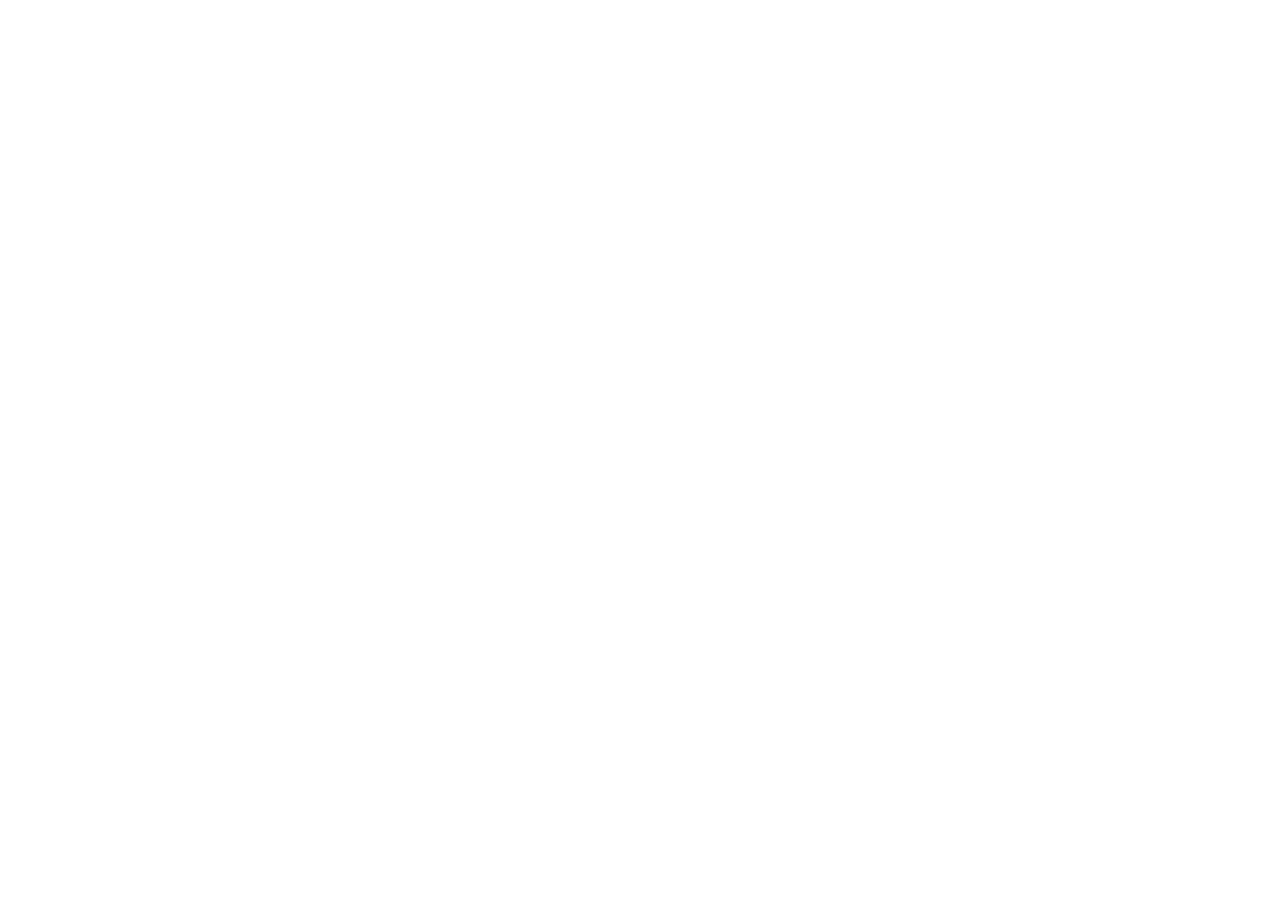
==== index.html @ f802ead0 "ejercicio en clase" ====
<!DOCTYPE html>
<html lang="en">
<head>
    <meta charset="UTF-8">
    <meta http-equiv="X-UA-Compatible" content="IE=edge">
    <meta name="viewport" content="width=device-width, initial-scale=1.0">
    <title>PAGINA WEB EN CLASE</title>
</head>
<body>
   
</body>
</html>
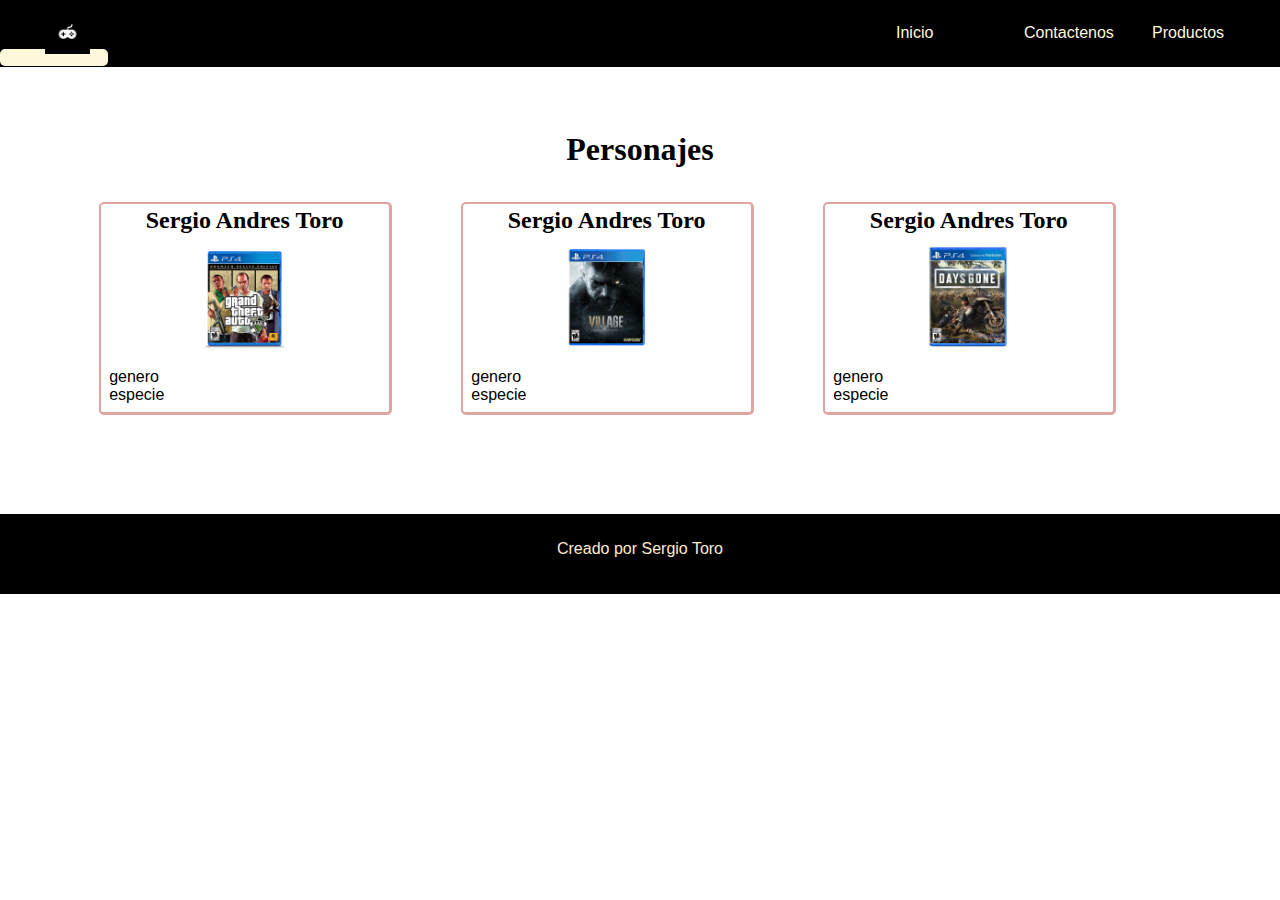
==== commit ae1d0ad7: "Modificación de la pagina en clase" ====
--- a/index.html
+++ b/index.html
@@ -5,8 +5,56 @@
     <meta http-equiv="X-UA-Compatible" content="IE=edge">
     <meta name="viewport" content="width=device-width, initial-scale=1.0">
     <title>PAGINA WEB EN CLASE</title>
+    <link rel="stylesheet" type="text/css" href="./css/menu.css">
+    <link rel="stylesheet" type="text/css" href="./css/general.css">
 </head>
 <body>
    
+<nav>
+    <ul class="menu">
+        <li class="logo">
+            <a href="#"> 
+                <img src="./img/logo.jpg">
+            </a>
+        </li>
+        <li><a href="">Inicio</a> </li>
+        <li><a href="./contactenos.html">Contactenos</a> </li>
+        <li><a href="">Productos</a> </li>
+    </ul>
+</nav>
+
+<div class="container">
+    <h1>Personajes</h1>
+    <section class="section-flex">
+        <article class="character">
+            <header><h2>Sergio Andres Toro</h2></header>
+            <img src="./img/articulo2.jpg" alt="">
+            <div class="info-character">
+                <p>genero</p>
+                <p>especie</p>
+            </div>
+        </article>
+        <article class="character">
+            <header><h2>Sergio Andres Toro</h2></header>
+            <img src="./img/articulo10.jpg" alt="">
+            <div class="info-character">
+                <p>genero</p>
+                <p>especie</p>
+            </div>
+        </article>
+        <article class="character">
+            <header><h2>Sergio Andres Toro</h2></header>
+            <img src="./img/Articulo1.jpeg" alt="">
+            <div class="info-character">
+                <p>genero</p>
+                <p>especie</p>
+            </div>
+        </article>
+    </section>
+</div>
+
+<footer>
+    <p>Creado por Sergio Toro</p>
+</footer>
 </body>
 </html>--- a/css/menu.css
+++ b/css/menu.css
@@ -0,0 +1,35 @@
+nav{
+    background-color: black;
+    color: blanchedalmond;
+}
+
+.menu li {
+    width: 10%;
+    list-style: none;  
+}
+
+.menu{
+    display: flex;
+    align-items: center;
+}
+
+.menu a{
+    color: cornsilk;
+    font-family: Arial, Helvetica, sans-serif;
+    text-decoration: none;
+}
+
+.menu a:hover {
+    background-color: cornsilk;
+    border: 5px #fff;
+    color: darkblue;
+    border-radius: 5px;
+}
+
+.logo{
+    flex-grow: 3;
+}
+.logo img{
+    width: 5%;
+    padding: 1% 2% 1% 5%;
+}
--- a/css/general.css
+++ b/css/general.css
@@ -0,0 +1,59 @@
+*{
+    margin: 0px;
+    padding: 0px;
+    font-family: Arial, Helvetica, sans-serif;
+}
+
+.container{
+    margin-left: 5%;
+    margin-right: 5%;
+    margin-top: 5%;
+    margin-bottom: 5%;
+}
+
+h1,
+h2 {
+    text-align: center;
+    font-family: cursive;
+}
+
+.section-flex{
+    display: flex;
+    flex-wrap: wrap;
+}
+.character {
+    width: 25%;
+    margin: 3%;
+    border: 2px rgb(223, 165, 165) solid;
+    border-radius: 5px;
+    border-right: 3px rgb(223, 165, 165) solid;
+    border-bottom: 3px rgb(223, 165, 165) solid ;
+    text-align: center;
+}
+
+.character img{
+    width: 40%;
+    border-radius: 3px;
+}
+
+.info-character {
+    text-align: justify;
+    padding: 3%;
+}
+
+article h2{
+    margin-bottom: 2%;
+    margin-top: 3px;
+}
+
+footer{
+    background-color: black;
+    color: blanchedalmond;
+    height: 80px;
+    text-align: center;
+}
+
+footer p{
+
+    padding-top: 2%;
+}